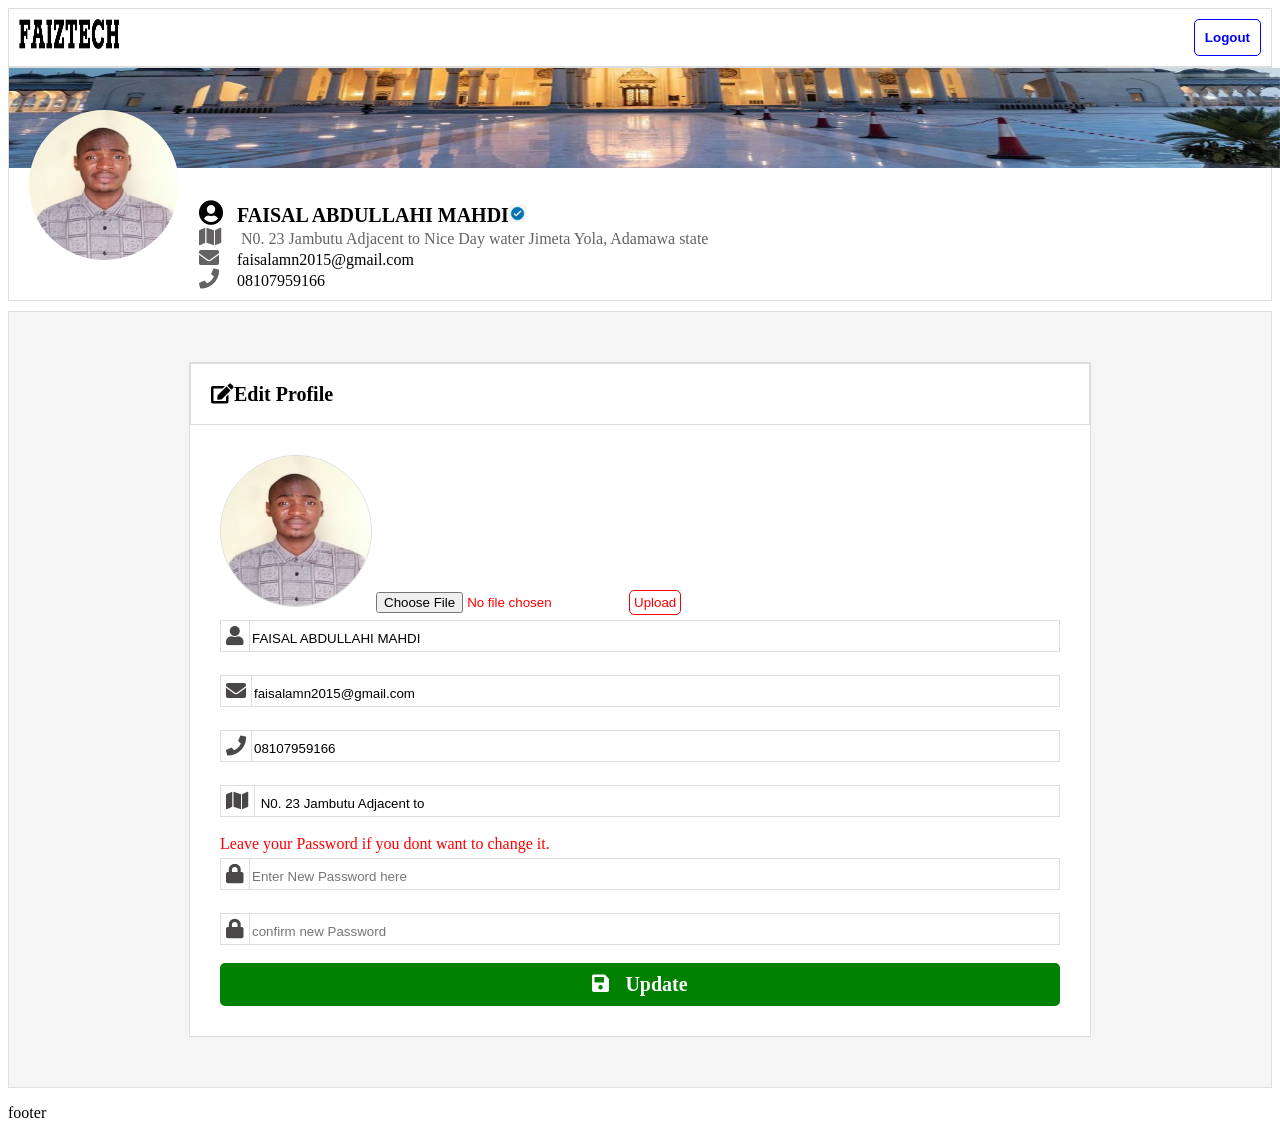
==== edit.html @ e3d6704a "initial" ====
<!DOCTYPE html>
<html lang="en">
<head>
    <meta charset="UTF-8">
    <meta name="viewport" content="width=device-width, initial-scale=1.0">
    <title>Profile</title>
    <link rel="stylesheet" type="text/css" href="profile.css">
    <link rel="stylesheet" type="text/css" href="fontawesome-free-5.12.0-web/fontawesome-free-5.12.0-web/css/all.css">
</head>
<body>
    <div id="container">
        <div class="header">
            <span class="header-content">
                <!-- <span>FAIZTECH</span> -->
                <img class='faiztech-img' src="FAIZTECH.png">
                <input type="button" value="Logout">
            </span>
        </div>
        <div class='cover-page-section'>
            <img class='cover-img' src="m1.jpg" height="100px" width="auto">
        </div>
        <div class="profile-section">
        <div class="profile-section-content">
            
                <img class='profile-img' src="passport.JPG">
            
            <span class="name-display">
                <span>
                    <span class="fa fa-user-circle icon-user" ></span>
                    <span class="profile-name">FAISAL ABDULLAHI MAHDI<img src="verified icon.jpg" width="17px" height="17px"></span>
                </span><br>
               
                <span>
                    <span class="fa fa-map icon-map" ></span>
                    <span class="profile-address"> N0. 23 Jambutu Adjacent to Nice Day water Jimeta Yola, Adamawa state</span>
                </span><br>
                <span>
                    <span><span class="fa fa-envelope icon-envelope"></span>faisalamn2015@gmail.com</span><br>
                    <span><span class="fa fa-phone icon-phone"></span>08107959166</span><br>
                    <!-- <span class="fa fa-edit edit-btn">Edit profile</span> -->
                </span>
               
                
            </span>
            <!-- <span class="fa fa-edit edit-btn" > Edit</span> -->
            
            <!-- <span>
                <span><span class="fa fa-envelope"></span>faisalamn2015@gmail.com</span>
                <span><span class="fa fa-phone"></span>08107959166</span>
                <span class="fa fa-edit edit-btn">Edit profile</span>
            </span> -->
           
        </div>
        </div>
        <div class="main-section">
            
            <form>
                <div class="edit-profile-subject">
                    <span class="fa fa-edit edit-profile-content"><span>Edit Profile</span></span>
                </div>
                <div class="form-container-sub">
                <div>
                    <img class="profile-pic" src="passport.JPG" width="150px" height="150px">
                    <span></span><input type="file" ><button class="img-upload">Upload</button>
                
                </div>
                <div class="input-container"><span class="fa fa-user icons"></span><input type="text" value="FAISAL ABDULLAHI MAHDI"></div><br>
                <div class="input-container"><span class="fa fa-envelope icons"></span><input type="text" value="faisalamn2015@gmail.com"></div><br>
                <div class="input-container"><span class="fa fa-phone icons"></span><input type="text" value="08107959166"></div><br>
                <div class="input-container"><span class="fa fa-map icons"></span><input type="text" value=" N0. 23 Jambutu Adjacent to Nice Day water Jimeta Yola, Adamawa "></div><br>
                <div>
                    <span style="color: red;">Leave your Password if you dont want to change it.</span>
                </div>
                <div class="input-container"><span class="fa fa-lock icons"></span><input type="password" placeholder="Enter New Password here"></div><br>
                <div class="input-container"><span class="fa fa-lock icons"></span><input type="password" placeholder="confirm new Password"></div><br>
                <!-- <span class="fa fa-save"><input type="button" value="Update" class="fa fa-save"></span><br> -->
                <button class="update-btn"><span class="fa fa-save"> &nbsp Update</span></button>
            </div>
            </form>
            </div>
            

        <dv>
            <footer>
                <p>footer</p>
            </footer>
        </dv>
    </div>
</body>
</html>
---- profile.css ----
#container{
    display: grid;
    grid-template-columns: repeat(3,1fr);
    /* margin: 0 auto;
    width: 1000px; */
}
.header{
    display: grid;
    grid-column: 1/4;
    /* grid-template-columns: repeat(2, 1fr); */
    border: 1px solid #ddd;
    /* height: 50px; */
    padding: 10px;
}
.header-content{
    display: inline;
}
input[type='button']{
    float: right;
    padding: 10px;font-weight: bolder;

    border-radius: 5px;
    background-color: white;
    border: 1px solid blue;
    color: blue;
}
.cover-page-section{
    display: grid;
    grid-column: 1/4;
    border: 1px solid #ddd;
}
.cover-img{
    /* width: max-content; */
    width: 99.99%;
    position: absolute;

}
.profile-section-content{
    display: inline;
}
.profile-img{
    border-radius: 50%;
    /* border: 1px solid #ddd;
    background-color: rgb(246, 245, 243); */
    /* position: fixed; */
    position: relative;
    margin-top: 20px;
    height: 150px;
    padding: 20px;
    width: 150px;
}
.name-display{
    position: absolute;
    margin-top: 130px;
}
.profile-section{
    display: grid;
    grid-column: 1/4;
    height: 220px;
    border: 1px solid #ddd;
    padding-bottom: 10px;
}
.main-section{
    margin-top: 10px;
    display: grid;
    grid-gap: 10px;
    padding: 50px;
    grid-column: 1/4;
    grid-template-columns: repeat(3,1fr);
    border: 1px solid #dddd;
    background-color: whitesmoke;
    /* height: 400px; */
    
}
.faiztech-img{
    width: 100px;
    height: 30px;
}
.main-section-1{
    /* background-color: white; */
}
.main-section-1-content{
    padding: 20px;
    margin: 20px;
    border: 1px solid #ddd;
    background-color: white;
    
}
.Get-started-btn{
    padding: 10px;
    margin: 25px;
  
    background-color: blue;
    color: white;
    border-radius: 7px;
    width: 70%;
    font-size: 20px;
    border: 1px solid #ddd
}
.phone-number{
    margin: 10px;
    padding-top: 30px;
    font-size: 20px;
    font-family: -apple-system, BlinkMacSystemFont, 'Segoe UI', Roboto, Oxygen, Ubuntu, Cantarell, 'Open Sans', 'Helvetica Neue', sans-serif;

}
.gmail.{
    margin: 50px;
    padding: 10px;
    font-size: 20px;
    font-family: -apple-system, BlinkMacSystemFont, 'Segoe UI', Roboto, Oxygen, Ubuntu, Cantarell, 'Open Sans', 'Helvetica Neue', sans-serif;
}
.envelope-connect{
    text-align: center;
    font-size: 100px;
    color: blue;
}
.mail-text{
    font-size: 25px;
}
strong{
    font-size: 50px;
    color: blue;
}
.welcome-note{
    text-align: center;
    margin: 50px;
    font-size: 45px;
    font-family: 'Segoe UI', Tahoma, Geneva, Verdana, sans-serif;
    font-weight: bolder;
    /* color: blue; */
}
.welcome-name{
    margin: 40px;
    font-size: 20px;
    /* font-family: 'Segoe UI', Tahoma, Geneva, Verdana, sans-serif; */
    font-weight: bolder;
    color: blue;
}
.edit-btn{
    float: right;
    margin-top: 100px;
    margin-right: 7px;
    padding: 10px;
    border-radius: 10px;
    border: 1px solid blue;
    color: blue;
    cursor: pointer;
}
.profile-name{
    font-size: 20px;
    /* color: blue; */
    font-weight: bolder;
}
.icon-user{
    font-size: 25px;
    margin-right: 10px;
    /* color: blue; */
}
.profile-address{
    color: rgb(100, 98, 98);
}
.icon-map{
    margin-right: 15px;
    font-size: 20px;
    color: rgb(100, 98, 98);
    /* color: blue; */
}
.icon-envelope{
    margin-right: 18px;
    font-size: 20px;
    color: rgb(100, 98, 98);
    font-weight: lighter;
    /* color: rgba(31, 31, 165, 0.664); */
}
.icon-phone{
    margin-right: 18px;
    font-size: 20px;
    /* color: blue; */
    color: rgb(100, 98, 98);
  
}
/* edit page css
 code  start here */

 input{
    border: none;
    /* padding: 5px;
    margin: 5px; */
    outline: unset;
    width: auto;
    /* font-size: 20px; */
    /* color: blue; */
}
.input-container{
    border: 1px solid #ddd;
    margin-top: 5px;

}

.icons{
    padding: 5px;
    margin: 0, 0, 3px, 3px;
    font-size: 20px;
    border-right: 1px solid #ddd;
    color: rgb(73, 71, 71);
    /* background-color: rgb(148, 144, 144); */
}
form{
 
    display: grid;
    grid-column: 1/4;
    grid-template-columns: repeat(2, 1fr);
    border: 1px solid #ddd;
    /* padding: 30px; */
    width: 900px;
    margin: 0 auto;
    background-color: white;
}
.edit-profile-subject{
    display: grid;
    grid-column: 1/3;
    padding: 10px;
    border: 1px solid #ddd;
}
.edit-profile-content{
    /* text-align: center; */
    padding: 10px;
    font-size: 20px;
    font-weight: bolder;
    /* margin: 20px; */
}
.form-container-sub{
    display: grid;
    grid-column: 1/3;
    padding: 30px;
}
.update-btn{
    background-color: green;
    color: white;
    padding: 10px;
    /* width: 35%; */
    font-size: 20px;
    border: none;
    border-radius: 5px;
    float: left;
}
.profile-pic{
    border-radius: 50%;
    border: 1px solid #ddd;
    
}
input[type='file']{
    border: none;
    border-radius: 3px;
    /* background-color: red; */
    /* border: 1px solid red; */
    color: red;
}
.img-upload{
    background-color: white;
    border: 1px solid red;
    padding: 4px;
    border-radius: 5px;
    color: red;
}
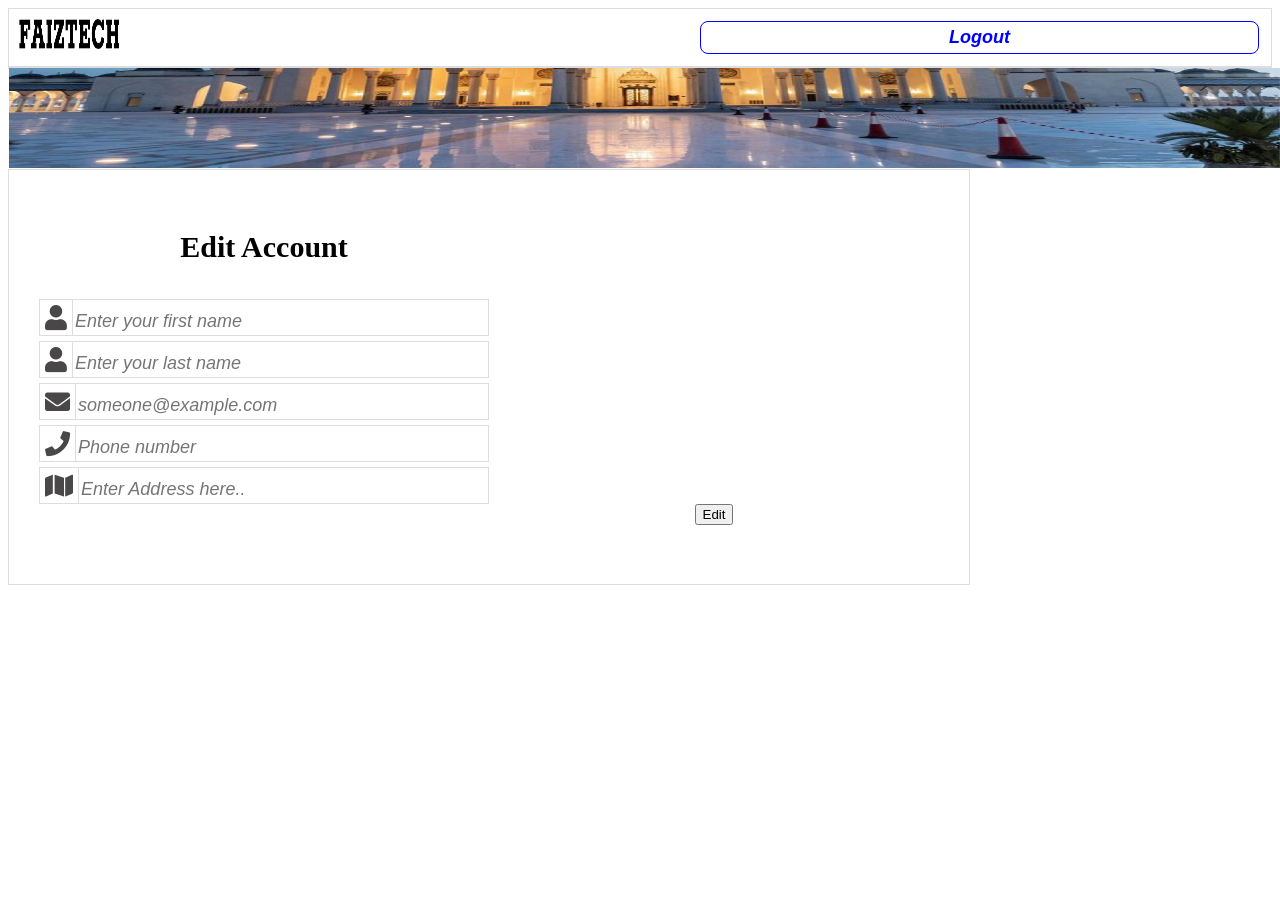
==== commit 18db4b8f: "did logout" ====
--- a/edit.html
+++ b/edit.html
@@ -6,6 +6,75 @@
     <title>Profile</title>
     <link rel="stylesheet" type="text/css" href="profile.css">
     <link rel="stylesheet" type="text/css" href="fontawesome-free-5.12.0-web/fontawesome-free-5.12.0-web/css/all.css">
+    
+    <style>
+        #Container{
+       display: grid;
+       grid-template-columns: repeat(1,1fr);
+       margin: 0 auto;
+       width: 480px;
+       margin-top: 100px;
+
+
+    }
+    
+input{
+        border: none;
+        /* padding: 5px;
+        margin: 5px; */
+        outline: unset;
+        /* width: 80%; */
+        font-size: 18px;
+        /* color: blue; */
+        font-style: italic;
+    }
+    .input-container{
+        border: 1px solid #ddd;
+    
+    }
+    input[type='file']{
+      border-radius: 34px;
+      padding-left: 3px;
+      padding-bottom: 3px;
+      /* background-color: green; */
+    }
+    input[type='button']{
+        padding: 5px;
+        margin: 2px;
+        border-radius: 8px;
+        background-color: white;
+        color: blue;
+        border: none;
+        border: 1px solid blue;
+        font-weight: bolder;
+        /* float: right; */
+        width: 45%;
+        }
+    .icons{
+        padding: 5px;
+        margin: 0, 0, 3px, 3px;
+        font-size: 25px;
+        border-right: 1px solid #ddd;
+        color: rgb(73, 71, 71);
+        /* background-color: rgb(148, 144, 144); */
+    }
+    .icons-camera{
+        padding: 3px;
+        margin: 0, 0, 3px, 3px;
+        font-size: 25px;
+        border-right: 1px solid #ddd;
+    }
+    form{
+        border: 1px solid #ddd;
+        padding: 30px;
+        background-color: white;
+    }
+    h3{
+        text-align: center;
+        font-size: 30px;
+        font-weight: bolder;
+    }
+    </style>
 </head>
 <body>
     <div id="container">
@@ -19,72 +88,32 @@
         <div class='cover-page-section'>
             <img class='cover-img' src="m1.jpg" height="100px" width="auto">
         </div>
-        <div class="profile-section">
-        <div class="profile-section-content">
-            
-                <img class='profile-img' src="passport.JPG">
-            
-            <span class="name-display">
-                <span>
-                    <span class="fa fa-user-circle icon-user" ></span>
-                    <span class="profile-name">FAISAL ABDULLAHI MAHDI<img src="verified icon.jpg" width="17px" height="17px"></span>
-                </span><br>
-               
-                <span>
-                    <span class="fa fa-map icon-map" ></span>
-                    <span class="profile-address"> N0. 23 Jambutu Adjacent to Nice Day water Jimeta Yola, Adamawa state</span>
-                </span><br>
-                <span>
-                    <span><span class="fa fa-envelope icon-envelope"></span>faisalamn2015@gmail.com</span><br>
-                    <span><span class="fa fa-phone icon-phone"></span>08107959166</span><br>
-                    <!-- <span class="fa fa-edit edit-btn">Edit profile</span> -->
-                </span>
-               
-                
-            </span>
-            <!-- <span class="fa fa-edit edit-btn" > Edit</span> -->
-            
-            <!-- <span>
-                <span><span class="fa fa-envelope"></span>faisalamn2015@gmail.com</span>
-                <span><span class="fa fa-phone"></span>08107959166</span>
-                <span class="fa fa-edit edit-btn">Edit profile</span>
-            </span> -->
-           
+       
+        <div id="Container">
+            <form class="myForm" enctype="multipart/form-data">
+                <h3>Edit Account</h3>
+                <p class="msg"></p>
+                <div class="input-container"><span class="fa fa-user icons"></span><input type="text" placeholder="Enter your first name" name="first_name"></div><br>
+                <div class="input-container"><span class="fa fa-user icons"></span><input type="text" placeholder="Enter your last name" name="last_name"></div><br>
+                <div class="input-container"><span class="fa fa-envelope icons"></span><input type="text" placeholder="someone@example.com" name="email"></div><br>
+                <div class="input-container"><span class="fa fa-phone icons"></span><input type="text" placeholder="Phone number" name="phone"></div><br>
+                <div class="input-container"><span class="fa fa-map icons"></span><input type="text" placeholder="Enter Address here.." name="address"></div><br>
+                <!-- <div class="input-container"><span class="fa fa-camera icons-camera"></span><span class="up-pic">upload profile picture</span><input type="file" placeholder="photo" name="image"></div><br> -->
+                <p class="msg"></p>
+                <center><button type="submit" class="edit">Edit</button></center><br>
+    
+            </form>
+          
         </div>
-        </div>
-        <div class="main-section">
-            
-            <form>
-                <div class="edit-profile-subject">
-                    <span class="fa fa-edit edit-profile-content"><span>Edit Profile</span></span>
-                </div>
-                <div class="form-container-sub">
-                <div>
-                    <img class="profile-pic" src="passport.JPG" width="150px" height="150px">
-                    <span></span><input type="file" ><button class="img-upload">Upload</button>
-                
-                </div>
-                <div class="input-container"><span class="fa fa-user icons"></span><input type="text" value="FAISAL ABDULLAHI MAHDI"></div><br>
-                <div class="input-container"><span class="fa fa-envelope icons"></span><input type="text" value="faisalamn2015@gmail.com"></div><br>
-                <div class="input-container"><span class="fa fa-phone icons"></span><input type="text" value="08107959166"></div><br>
-                <div class="input-container"><span class="fa fa-map icons"></span><input type="text" value=" N0. 23 Jambutu Adjacent to Nice Day water Jimeta Yola, Adamawa "></div><br>
-                <div>
-                    <span style="color: red;">Leave your Password if you dont want to change it.</span>
-                </div>
-                <div class="input-container"><span class="fa fa-lock icons"></span><input type="password" placeholder="Enter New Password here"></div><br>
-                <div class="input-container"><span class="fa fa-lock icons"></span><input type="password" placeholder="confirm new Password"></div><br>
-                <!-- <span class="fa fa-save"><input type="button" value="Update" class="fa fa-save"></span><br> -->
-                <button class="update-btn"><span class="fa fa-save"> &nbsp Update</span></button>
-            </div>
-            </form>
-            </div>
             
 
-        <dv>
+        <div>
             <footer>
                 <p>footer</p>
             </footer>
-        </dv>
+        </div>
     </div>
+
+    <script src="javaScripts/edit.js"></script>
 </body>
 </html>
